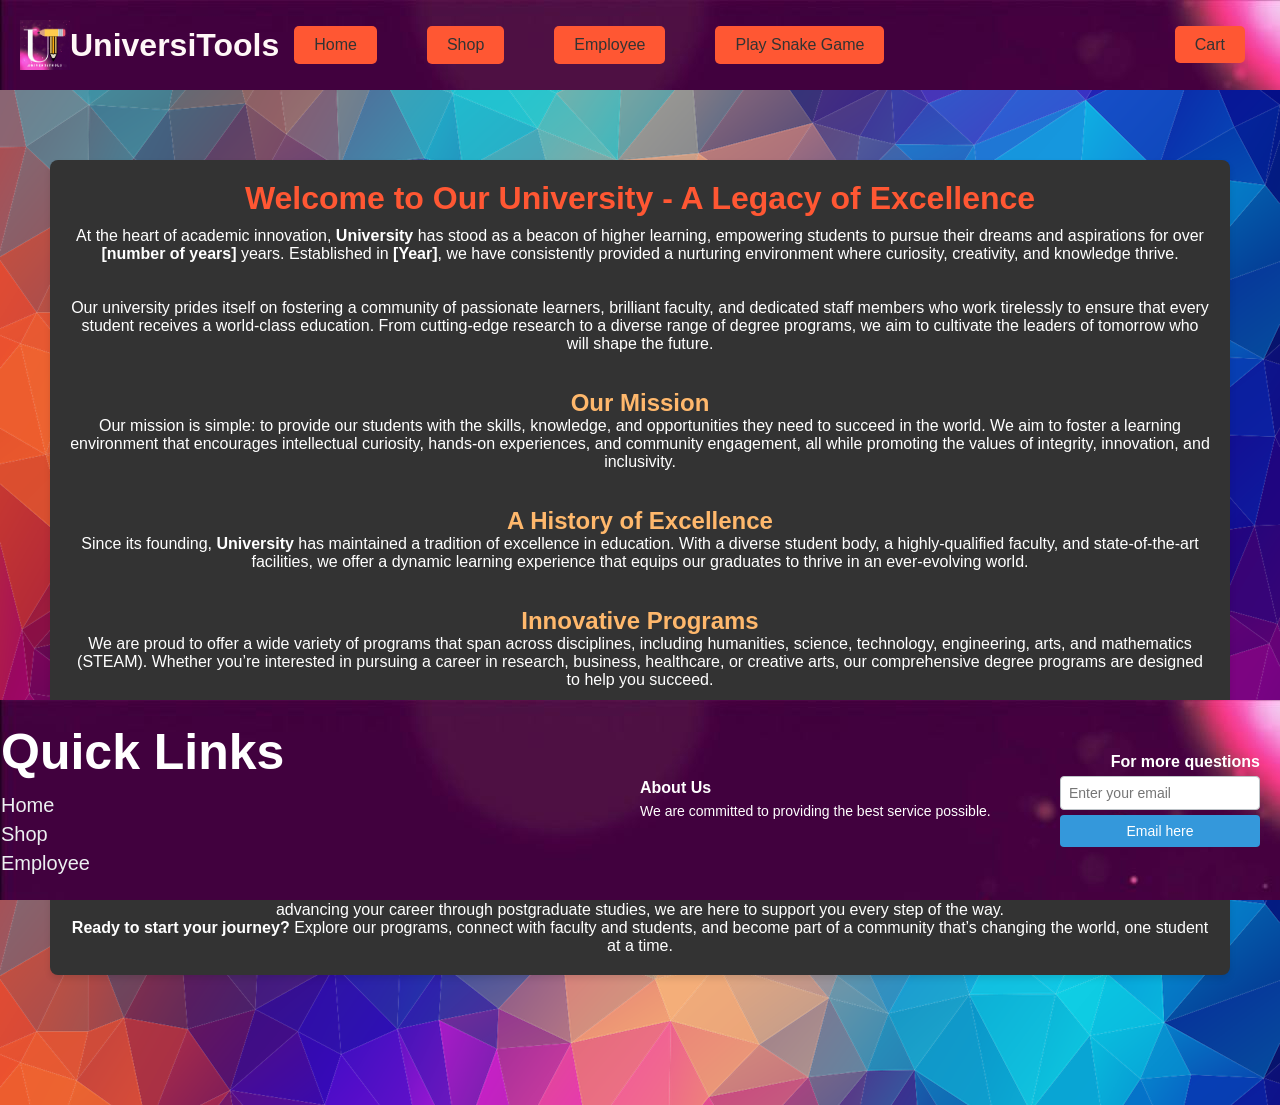
==== index.html @ 168e0bc1 "Add files via upload" ====
<!DOCTYPE html>
<html lang="en">
<head>
    <meta charset="UTF-8">
    <meta name="viewport" content="width=device-width, initial-scale=1.0">
    <title>Home - University Website</title>
    <link rel="stylesheet" href="home.css"> <!-- Link to your CSS file -->
</head>
<body>
    <!-- Header Section -->
    <header>
        <div class="logo">
            <img src="UT.png" alt="University Logo" class="header-logo">
        </div>
        <h1><div class="logo">UniversiTools</div> </h1>
<div class="nav-links">
    <div class="nav-left">
        <a href="index.html" class="btn">Home</a>
        <a href="shop.html" class="btn">Shop</a>
        <a href="employee.html" class="btn">Employee</a>
        <a href="snake_game.html" class="btn">Play Snake Game</a> 
    </div>
    <div class="nav-right">
        <a href="cart.html" class="btn">Cart</a>
    </div>
</div>
        </div>
    </header>

    <!-- Main Content -->
    <main>
        <section id="background-story">
            <h1>Welcome to Our University - A Legacy of Excellence</h1>
            <p>At the heart of academic innovation, <strong>University</strong> has stood as a beacon of higher learning, empowering students to pursue their dreams and aspirations for over <strong>[number of years]</strong> years. Established in <strong>[Year]</strong>, we have consistently provided a nurturing environment where curiosity, creativity, and knowledge thrive.</p>
<br><br>
            <p>Our university prides itself on fostering a community of passionate learners, brilliant faculty, and dedicated staff members who work tirelessly to ensure that every student receives a world-class education. From cutting-edge research to a diverse range of degree programs, we aim to cultivate the leaders of tomorrow who will shape the future.</p>
<br><br>
            <h2>Our Mission</h2>
            <p>Our mission is simple: to provide our students with the skills, knowledge, and opportunities they need to succeed in the world. We aim to foster a learning environment that encourages intellectual curiosity, hands-on experiences, and community engagement, all while promoting the values of integrity, innovation, and inclusivity.</p>
<br><br>
            <h2>A History of Excellence</h2>
            <p>Since its founding, <strong>University </strong> has maintained a tradition of excellence in education. With a diverse student body, a highly-qualified faculty, and state-of-the-art facilities, we offer a dynamic learning experience that equips our graduates to thrive in an ever-evolving world.</p>
<br><br>
            <h2>Innovative Programs</h2>
            <p>We are proud to offer a wide variety of programs that span across disciplines, including humanities, science, technology, engineering, arts, and mathematics (STEAM). Whether you’re interested in pursuing a career in research, business, healthcare, or creative arts, our comprehensive degree programs are designed to help you succeed.</p>
<br><br>
            <h2>Why Choose Us?</h2>
            <ul>
                <li><strong>Experienced Faculty:</strong> Our professors and instructors bring real-world experience and passion for teaching to the classroom.</li>
                <li><strong>State-of-the-Art Facilities:</strong> From advanced labs to modern classrooms, we provide students with all the tools they need to excel in their studies.</li>
                <li><strong>Supportive Community:</strong> At <strong>University </strong>, you’ll be surrounded by a network of peers, alumni, and mentors who are committed to helping you succeed.</li>
                <li><strong>Global Opportunities:</strong> With partnerships and exchange programs with universities around the world, our students gain exposure to international perspectives and global networks.</li>
            </ul>

            <p>Join us at <strong>University</strong> and become a part of a legacy of learning, discovery, and growth. Whether you are starting your journey as a first-year student or advancing your career through postgraduate studies, we are here to support you every step of the way.</p>

            <p><strong>Ready to start your journey?</strong> Explore our programs, connect with faculty and students, and become part of a community that’s changing the world, one student at a time.</p>
        </section>
    </main>

    <!-- Footer Section -->
    <footer class="footer">
        <!-- Quick Links section, aligned from right to left -->
        <div class="footer-box quick-links">
            <h3>Quick Links</h3>
            <a href="index.html">Home</a>
            <a href="shop.html">Shop</a>
            <a href="employee.html">Employee</a>
        </div>
    
        <!-- About Us section, centered -->
        <div class="footer-box about-us">
            <h3>About Us</h3>
            <p>We are committed to providing the best service possible.</p>
        </div>
    
        <!-- For More Questions section, upper-right aligned -->
        <div class="footer-box for-more-questions">
            <h3>For more questions</h3>
            <form>
                <input type="email" placeholder="Enter your email">
                <button type="submit">Email here</button>
            </form>
        </div>
    </footer>

    <script src="scripts.js"></script> <!-- Link to your JavaScript file -->
</body>
</html>
---- home.css ----
/* Basic reset */
* {
    margin: 0;
    padding: 0;
    box-sizing: border-box;
}

body {
    font-family: Arial, sans-serif;
    background-image:url(bg.webp); 
    color: #333333; /* Dark gray text */
    padding-bottom: 60px;
}

/* Header Section */
header {
    background-image:url(bg\ 2.jpg); 
    color: #fff7f7; /* Dark text */
    padding: 20px;
    display: flex;
    justify-content: space-between;
    align-items: center;
}

header .logo {
    display: flex;
    align-items: center;
}

header .logo img {
    width: 50px; /* Set the width of the logo */
    height: auto; /* Maintain the aspect ratio of the logo */
}

header .nav-links {
    display: flex;
    width: 100%;
    justify-content: space-between;
    align-items: center;
}

header .nav-left {
    display: flex;
    gap: 20px;
}

header .nav-right {
    margin-left: auto;
}

header .nav-links a {
    color: #333333; /* Dark text for links */
    text-decoration: none;
    margin: 0 15px;
    font-size: 16px;
}

header .nav-links a:hover {
    text-decoration: underline;
    color: #FF9F80; /* Dark Peach on hover */
}

main {
    padding: 50px;
    text-align: center;
}
/* Section background color for "background-story" */
#background-story {
    background-color: #333; /* Dark background for the section */
    padding: 20px;
    border-radius: 8px;
    box-shadow: 0 4px 6px rgba(0, 0, 0, 0.1);
    margin: 20px 0;
}

/* Headings in background story */
#background-story h1 {
    color: #FF5733; /* Peach color for main heading */
    font-size: 2em;
    margin-bottom: 10px;
}

#background-story h2 {
    color: #FFB86C; /* Lighter peach color for sub-headings */
}

/* Paragraph text */
#background-story p {
    color: white; /* White color for paragraph text */
}

/* List styling for "Why Choose Us?" section */
#background-story ul {
    list-style-type: none;
    padding: 0;
}

#background-story ul li {
    margin-bottom: 10px;
    color: white; /* White color for list items */
}


/* Button Styling */
.btn {
    background-color: #FF5733; /* Button background color */
    color: white;
    padding: 10px 20px;
    border: none;
    border-radius: 5px;
    text-decoration: none;
    text-align: center;
    font-size: 16px;
    transition: background-color 0.3s;
}

.btn:hover {
    background-color: #C70039; /* Hover effect color */
}


/* General Footer Styling */
footer {
    background-image: url('bg\ 2.jpg');
    color: white;
    text-align: center;
    padding: 1px; /* Reduced padding */
    position: fixed;
    bottom: 0;
    width: 100%;
    left: 0;
    height: 200px; /* Footer height */
    display: flex;
    justify-content: space-between; /* Spaces between sections */
    align-items: center;
}

footer p {
    font-size: 14px;
    margin: 0;
}

/* Quick Links section - Centered */
.footer-box.quick-links {
    display: flex;
    flex-direction: column;
    align-items: left;
    text-align: left;
    flex: 1; /* Takes up available space */
}

.footer-box.quick-links h3 {
    margin-bottom: 10px;
    font-size: 50px;
    font-weight: bold;
}

.footer-box.quick-links a {
    color: #ECF0F1;
    text-decoration: none;
    margin: 3px 0;
    font-size: 20px;
}

.footer-box.quick-links a:hover {
    color: #3498DB;
}

/* About Us section - Left-aligned */
.footer-box.about-us {
    text-align: left;
    flex: 1; /* Takes up available space */
}

.footer-box.about-us h3 {
    margin-bottom: 5px;
    font-size: 16px;
    font-weight: bold;
}

.footer-box.about-us p {
    font-size: 14px;
    line-height: 1.4;
}

/* For More Questions - Upper Right-aligned */
.footer-box.for-more-questions {
    position: absolute;
    right: 20px;
    width: 200px; /* Adjusted form width */
    text-align: right;
}

.footer-box.for-more-questions h3 {
    margin-bottom: 5px;
    font-size: 16px;
    font-weight: bold;
}

.footer-box.for-more-questions form {
    display: flex;
    flex-direction: column;
    gap: 5px;
}

.footer-box.for-more-questions input {
    padding: 8px;
    font-size: 14px;
    border-radius: 4px;
    border: 1px solid #BDC3C7;
}

.footer-box.for-more-questions button {
    padding: 8px;
    background-color: #3498DB;
    border: none;
    border-radius: 4px;
    color: #fff;
    font-size: 14px;
    cursor: pointer;
}

.footer-box.for-more-questions button:hover {
    background-color: #2980B9;
}

/* Responsive Design */
@media (max-width: 768px) {
    footer {
        padding: 5px 15px;
        height: auto; /* Allow height to adjust on mobile */
        flex-direction: column; /* Stack sections on mobile */
        align-items: center; /* Center items */
    }

    .footer-box {
        width: 10%;
        text-align: center;
    }

    .footer-box.for-more-questions {
        position: static;
        margin-top: 10px;
    }
}
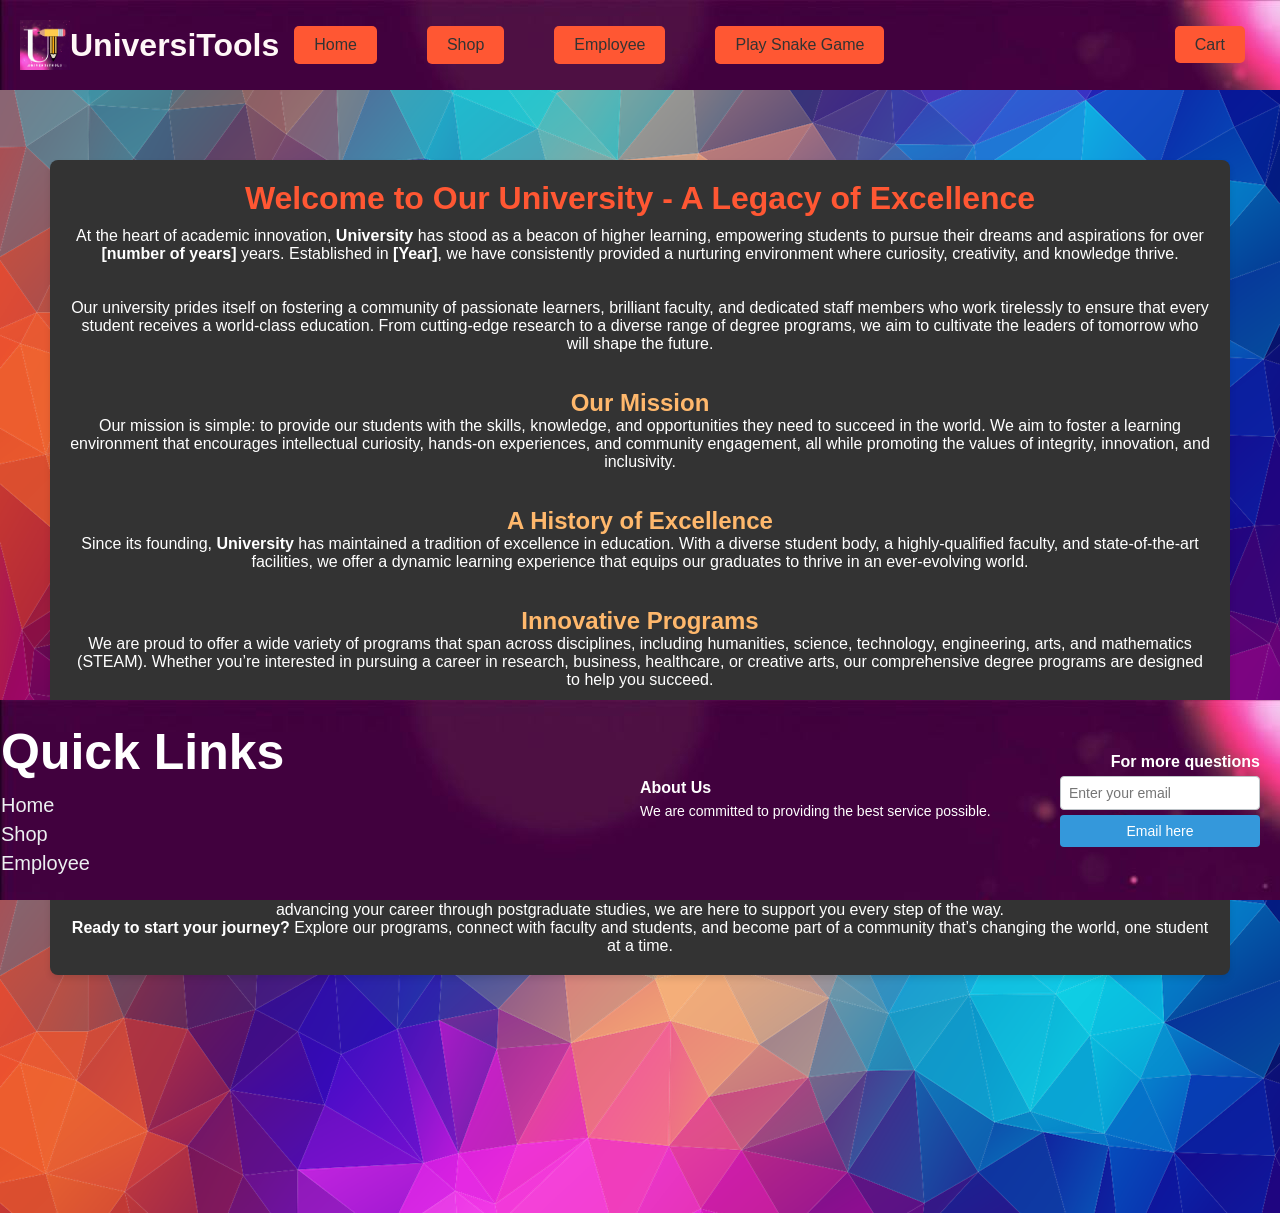
==== commit 01075bef: "index.html" ====
--- a/index.html
+++ b/index.html
@@ -56,7 +56,7 @@
 
             <p><strong>Ready to start your journey?</strong> Explore our programs, connect with faculty and students, and become part of a community that’s changing the world, one student at a time.</p>
         </section>
-    </main>
+    </main> <br><br><br><br><br><br>
 
     <!-- Footer Section -->
     <footer class="footer">
